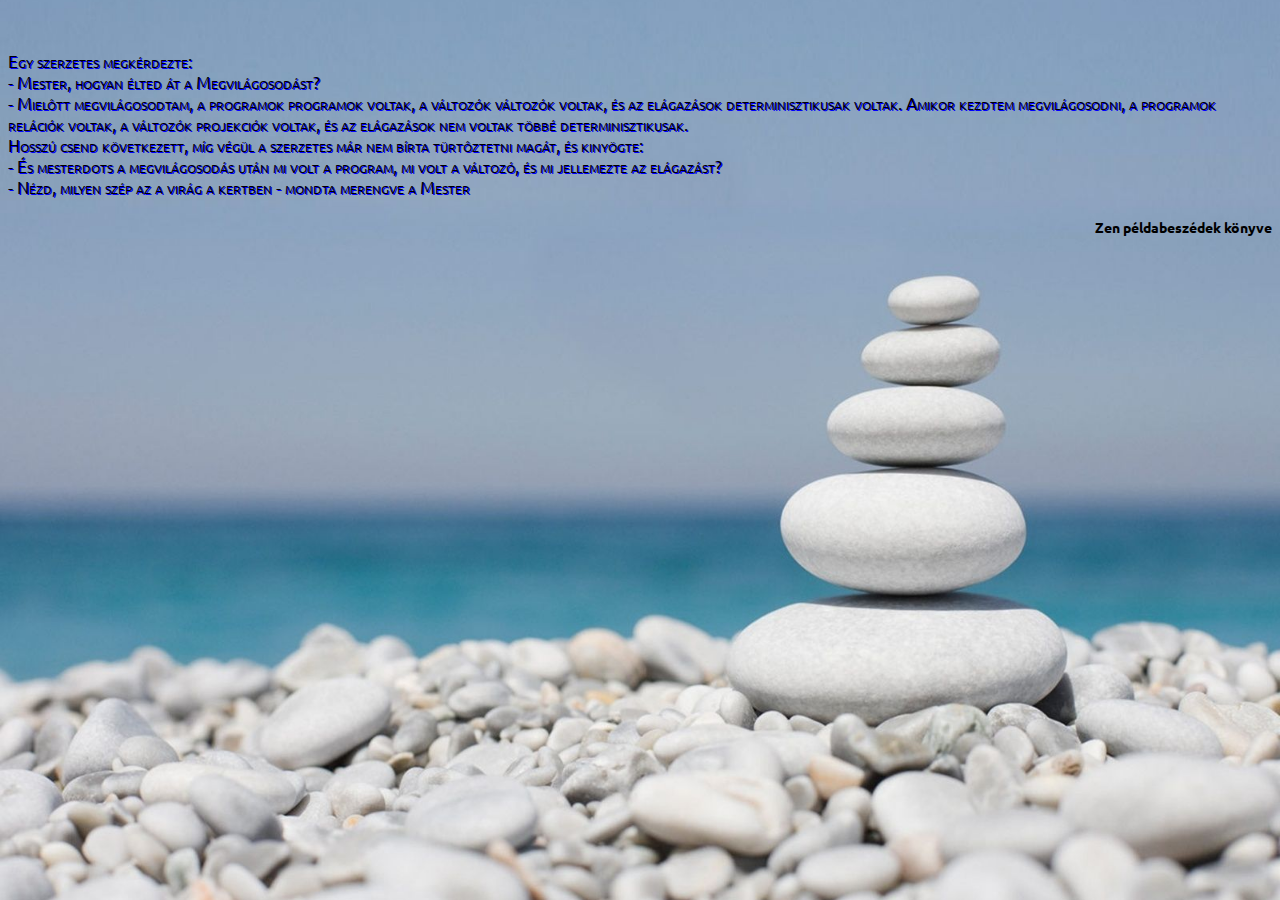
==== index.html @ 1930001f "add base file structure" ====
<!DOCTYPE html>
<html>
<head>
  <meta charset="utf-8">
  <title></title>
  <meta name="viewport" content="width=device-width, initial-scale=1">
  <link rel="stylesheet" type="text/css" href="//fonts.googleapis.com/css?family=Ubuntu" />
   <link rel="stylesheet" type="text/css" href="main.css">
</head>
<body>
  <div class="peldabeszed">
       <p>Egy szerzetes megkérdezte:</p>
       <p>- Mester, hogyan élted át a Megvilágosodást?</p>
      <p> - Mielôtt megvilágosodtam, a programok programok voltak, a változók változók voltak, és az elágazások determinisztikusak voltak. Amikor kezdtem megvilágosodni, a programok relációk voltak, a változók projekciók voltak, és az elágazások nem voltak többé determinisztikusak.</p>
      <p>Hosszú csend következett, míg végül a szerzetes már nem bírta türtôztetni magát, és kinyögte:</p>
      <p>- És mesterdots a megvilágosodás után mi volt a program, mi volt a változó, és mi jellemezte az elágazást?</p>
      <p>- Nézd, milyen szép az a virág a kertben - mondta merengve a Mester</p>
       <h5>Zen példabeszédek könyve</h5>
    </div>
</body>
</html>
---- main.css ----
body
{

  background-image: url('assets/zenwp.jpg');
  background-repeat: no-repeat;
  background-position: center;
  background-attachment: fixed;
  background-size: cover;
  }

.peldabeszed
{
  margin-top: 50px;
}
p
{
   margin: 0 auto;
   text-align: left;
   font-family: Ubuntu;
   font-size: 17px;
   font-style: normal;
   font-variant: small-caps;
   color: black;
   text-shadow: 1px 1px blue;
 }
 h5
  {
    text-align: right;
    font-family: Ubuntu;
    font-size: 14px;
    font-style: normal;
    font-variant: normal;
    font-weight: 700;
    line-height: 15.4px;
 }
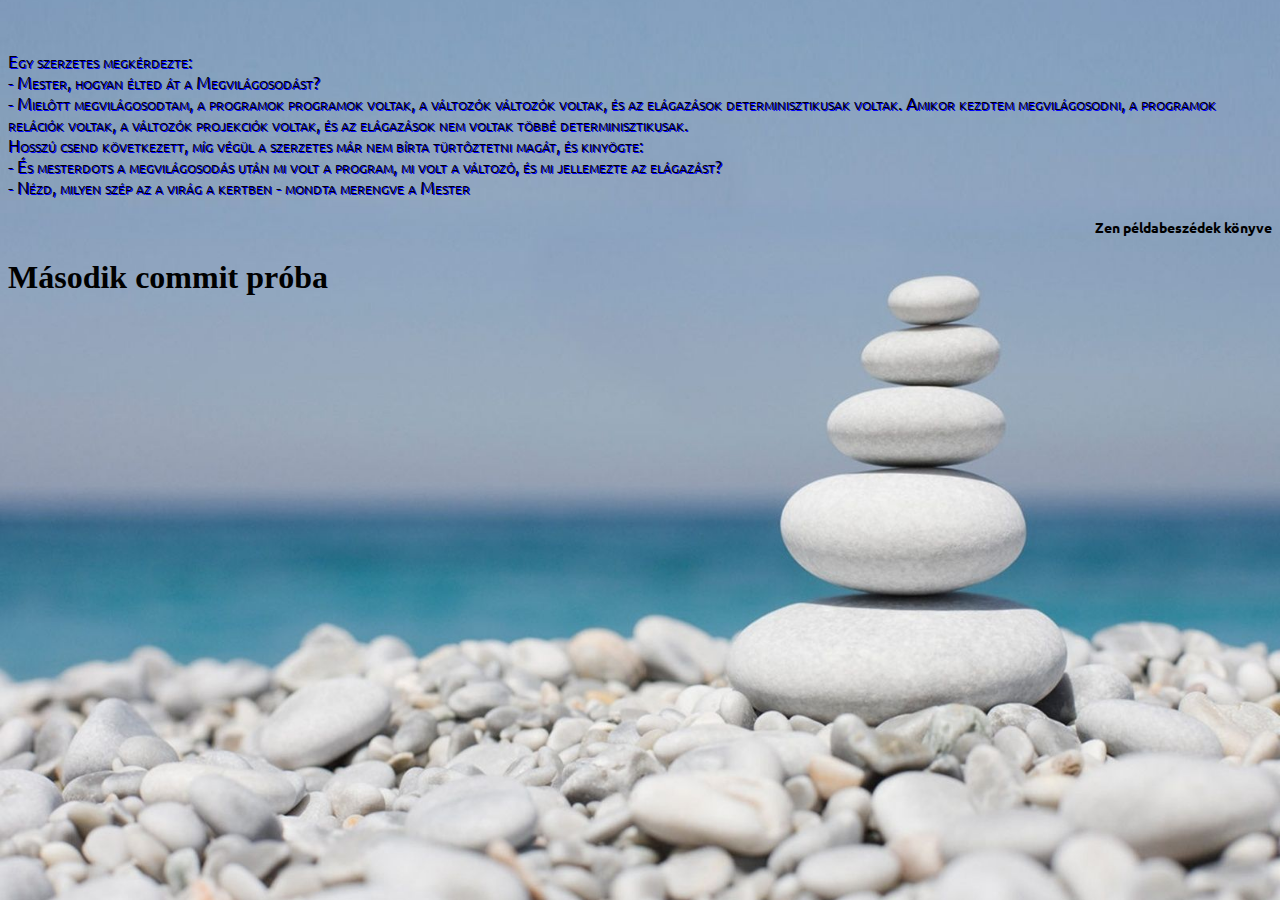
==== commit bfd450f1: "add base file structure" ====
--- a/index.html
+++ b/index.html
@@ -11,11 +11,13 @@
   <div class="peldabeszed">
        <p>Egy szerzetes megkérdezte:</p>
        <p>- Mester, hogyan élted át a Megvilágosodást?</p>
-      <p> - Mielôtt megvilágosodtam, a programok programok voltak, a változók változók voltak, és az elágazások determinisztikusak voltak. Amikor kezdtem megvilágosodni, a programok relációk voltak, a változók projekciók voltak, és az elágazások nem voltak többé determinisztikusak.</p>
+      <p>- Mielôtt megvilágosodtam, a programok programok voltak, a változók változók voltak, és az elágazások determinisztikusak voltak. Amikor kezdtem megvilágosodni, a programok relációk voltak, a változók projekciók voltak, és az elágazások nem voltak többé determinisztikusak.</p>
       <p>Hosszú csend következett, míg végül a szerzetes már nem bírta türtôztetni magát, és kinyögte:</p>
       <p>- És mesterdots a megvilágosodás után mi volt a program, mi volt a változó, és mi jellemezte az elágazást?</p>
       <p>- Nézd, milyen szép az a virág a kertben - mondta merengve a Mester</p>
        <h5>Zen példabeszédek könyve</h5>
+
+       <h1>Második commit próba</h1>
     </div>
 </body>
 </html>
